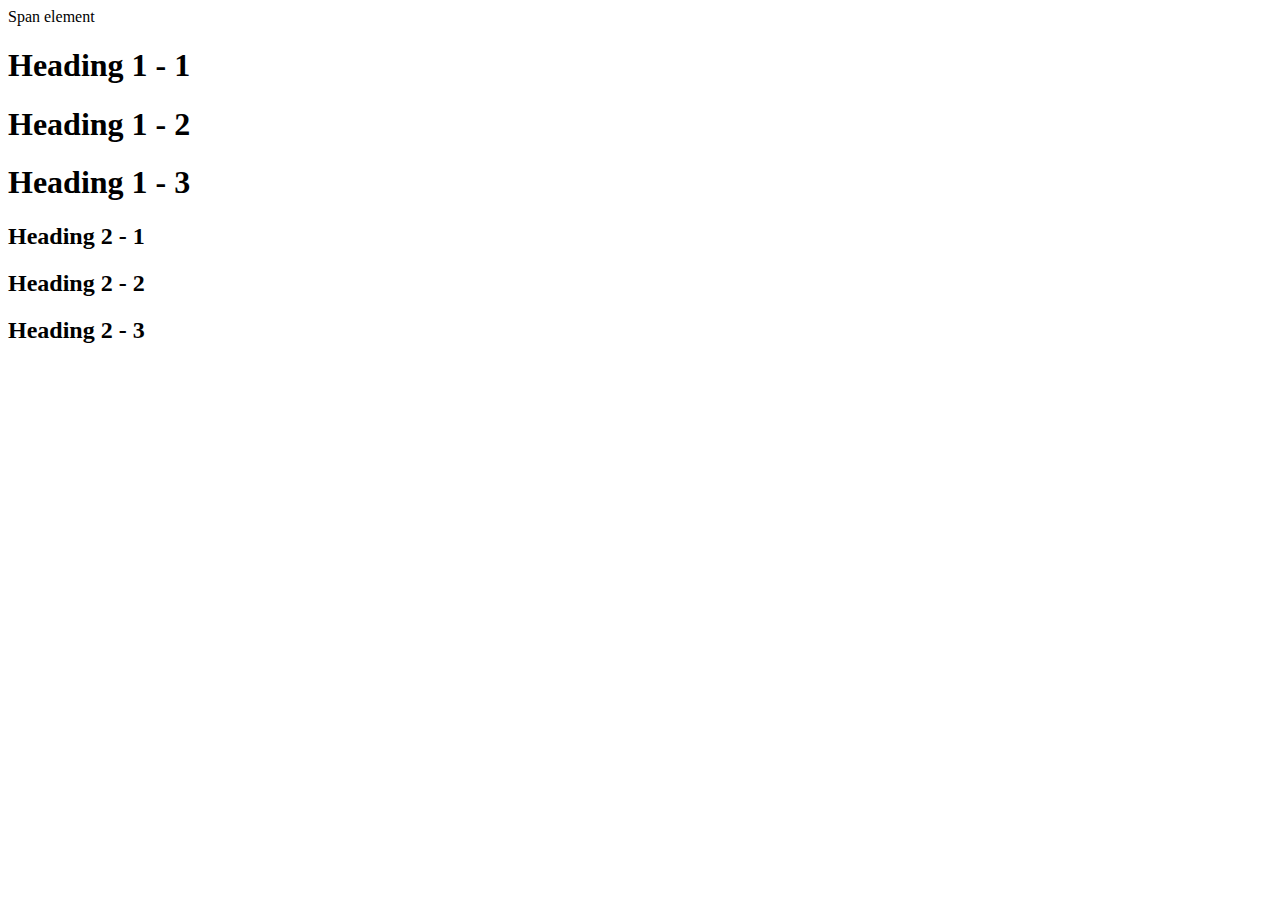
==== style-test.html @ 3755cdd9 "css test html Seite und css Datei" ====
<!DOCTYPE html>
<html>
<head>
	<title>Style test</title>
	<link rel="stylesheet" type="text/css" href="E:\Program Files\GitHub Repository\Plants\css\test.css">
<body>
	<span>Span element</span>
	<h1 class="uppercase"><span>Heading 1</span> - 1</h1>
	<h1 class="big uppercase">Heading 1 - 2</h1>
	<h1 class="uppercase">Heading 1 - 3</h1>
	<h2 class="big uppercase">Heading 2 - 1</h2>
	<h2 class="uppercase">Heading 2 - 2</h2>
	<h2 class="big uppercase">Heading 2 - 3</h2>

</body>
</html>
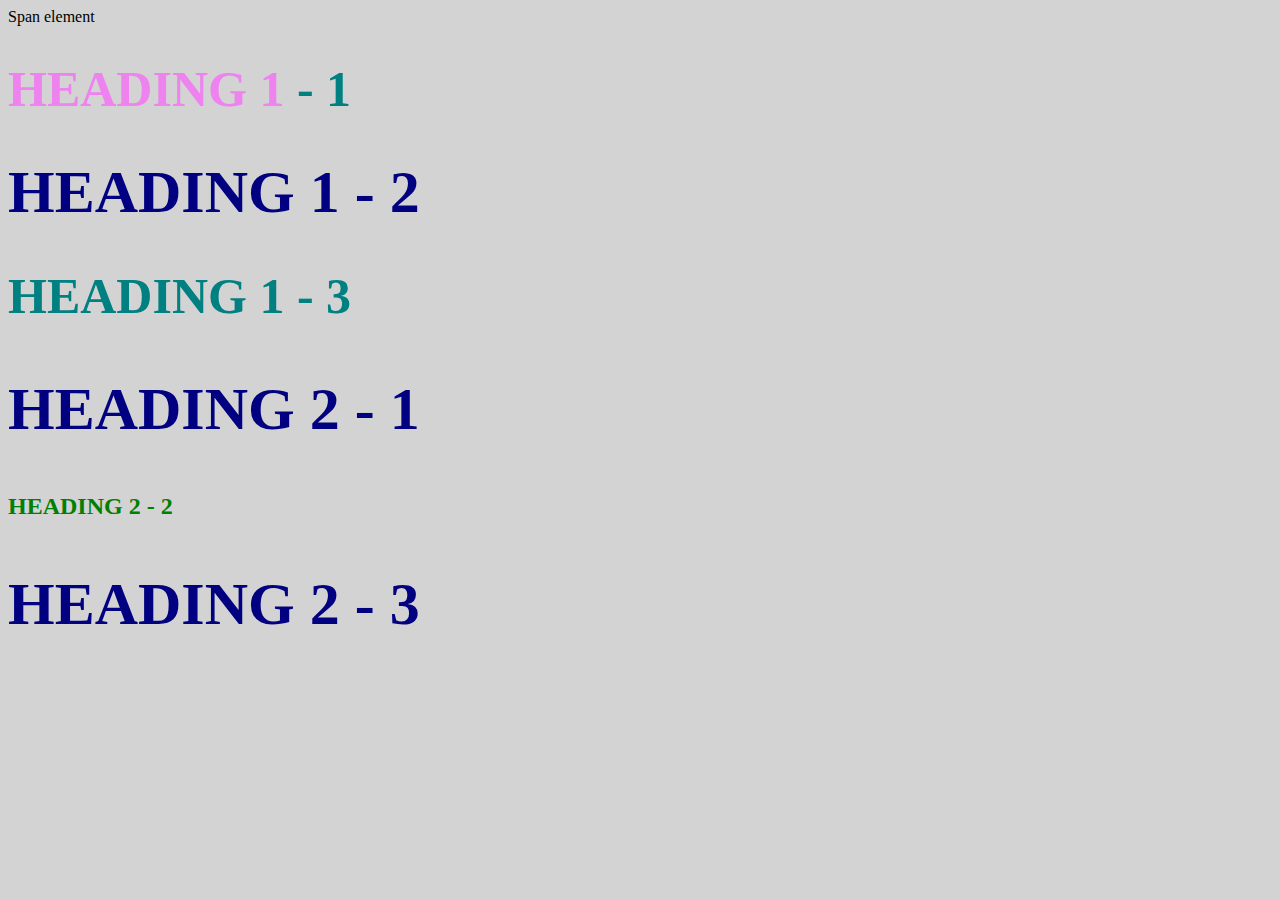
==== commit 8a5159b0: ".css in style-test eingefügt" ====
--- a/style-test.html
+++ b/style-test.html
@@ -2,6 +2,41 @@
 <html>
 <head>
 	<title>Style test</title>
+	<style type="text/css">
+		
+		body{
+	background-color: lightgrey;
+}
+
+
+
+h1{
+	font-size: 50px;
+	color: teal;
+}
+
+h2{
+	color: green;
+}
+
+.big{
+	font-size: 60px
+}
+
+.uppercase{
+	text-transform: uppercase;
+}
+
+.big.uppercase{
+	color: navy
+}
+
+h1 span{
+	color: violet;
+}
+
+
+	</style>
 	<link rel="stylesheet" type="text/css" href="E:\Program Files\GitHub Repository\Plants\css\test.css">
 <body>
 	<span>Span element</span>
